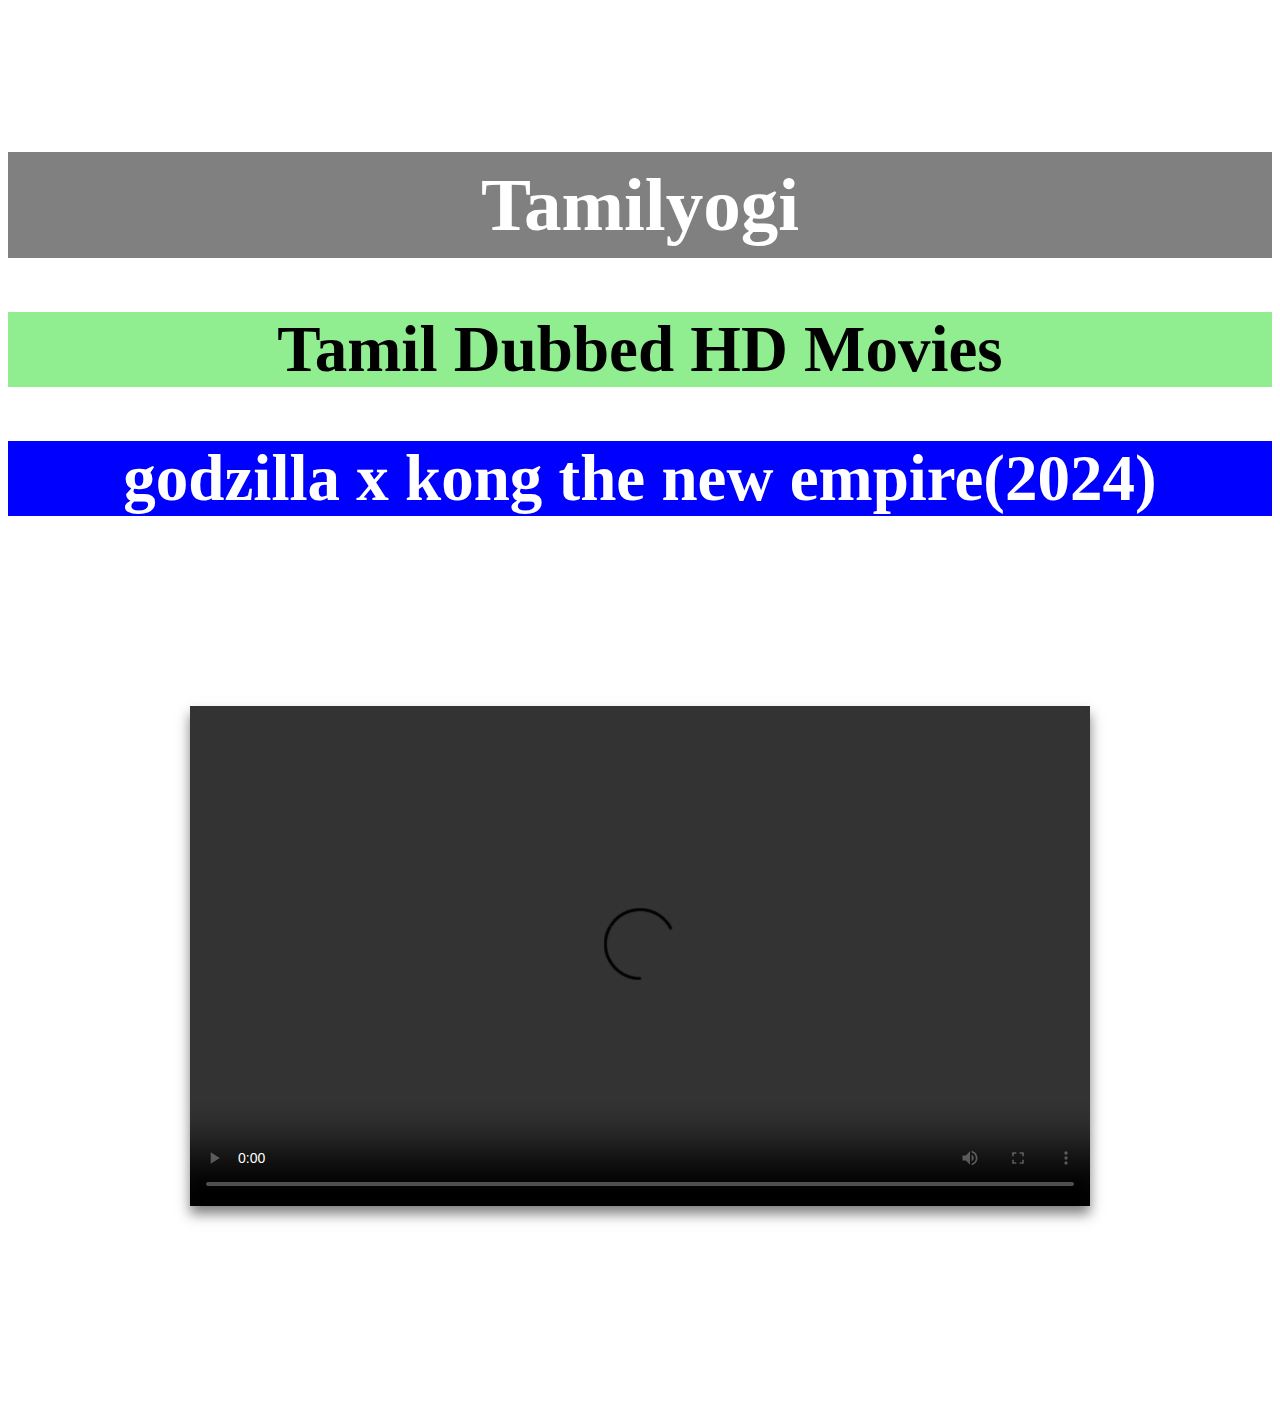
==== godzilla x kong the new empire.html @ 2fdf3923 "Add files via upload" ====
<!DOCTYPE html>
<html lang="en">

    <head>
        <meta charset="UTF-8">
        <meta name="author" content="chandran">
        <meta name="description" content="This is page contain all the
    things i learned for how to create a html web page">
	<title> my website </title>
    <link rel="icon"  href="HTML5.png" type="image/x-icon">
    <style>
        body{
            background-image: url(https://images.pexels.com/photos/1323550/pexels-photo-1323550.jpeg?auto=compress&cs=tinysrgb&w=1260&h=750&dpr=1);
            background-repeat: no-repeat;
            background-attachment: fixed;
            background-size: 100% 100%;
            

        }

        h1{
            margin:0;
            border: 2px;
            padding: 10px;
            font-size: 75px;
            text-align: center;
        }
        h2{
            margin:0;
            border:2px;
            font-size: 65px;
            text-align: center;
        }
        .video-container {
            display: flex;
            flex-direction: column; /* Stack videos vertically */
            align-items: center; /* Center videos horizontally */
            height: 100vh; /* Full viewport height */
            justify-content: center; /* Center videos vertically */
        }
        video {
            max-width: 100%;
            height: auto;
            margin-bottom: 20px; /* Space between videos */
            box-shadow: 0 8px 12px rgba(0, 0, 0, 0.5); /* Adding shadow */
        }
    
    </style>
    <body>
        <body>
            <br>
            <br>
            <br>
            <br>
            <br>
            <br>
            <br>
            <br>
    
            <h1 style="background-color: gray; color: white;"><strong>Tamilyogi</strong> </h1>
            <br>
            <br>
            <br>
    
            <h2 style="background-color: lightgreen;"><strong>Tamil Dubbed HD Movies</strong></h2>
            <br>
            <br>
            <br>
            <h2 style="background-color: blue;color: white;"><strong>godzilla x kong the new empire(2024)</strong></h2>
            <div class="video-container">
                <video id="dropboxVideo" width="900" height="500" controls>
                    <source src="https://dl.dropboxusercontent.com/scl/fi/tuh6ds897sghg3wgguwux/www.1TamilMV.eu-Godzilla-x-Kong-The-New-Empire-2024-v2-HQ-HDRip-1080p-x264-DD-5.1-640Kbps-Tam-Tel-Hin-Eng.mkv?rlkey=bdhfjxydkvahvp6d8kmkjezq3&st=xqvewp9a&dl=0.mp4?rlkey" type="video/mp4">
                    Your browser does not support the video tag.
                </video>
            </div>
           

            <script>
                document.addEventListener('DOMContentLoaded', function() {
                var video = document.getElementById('dropboxVideo');
                video.play();
                });

               
            </script>
    </body>
</html>
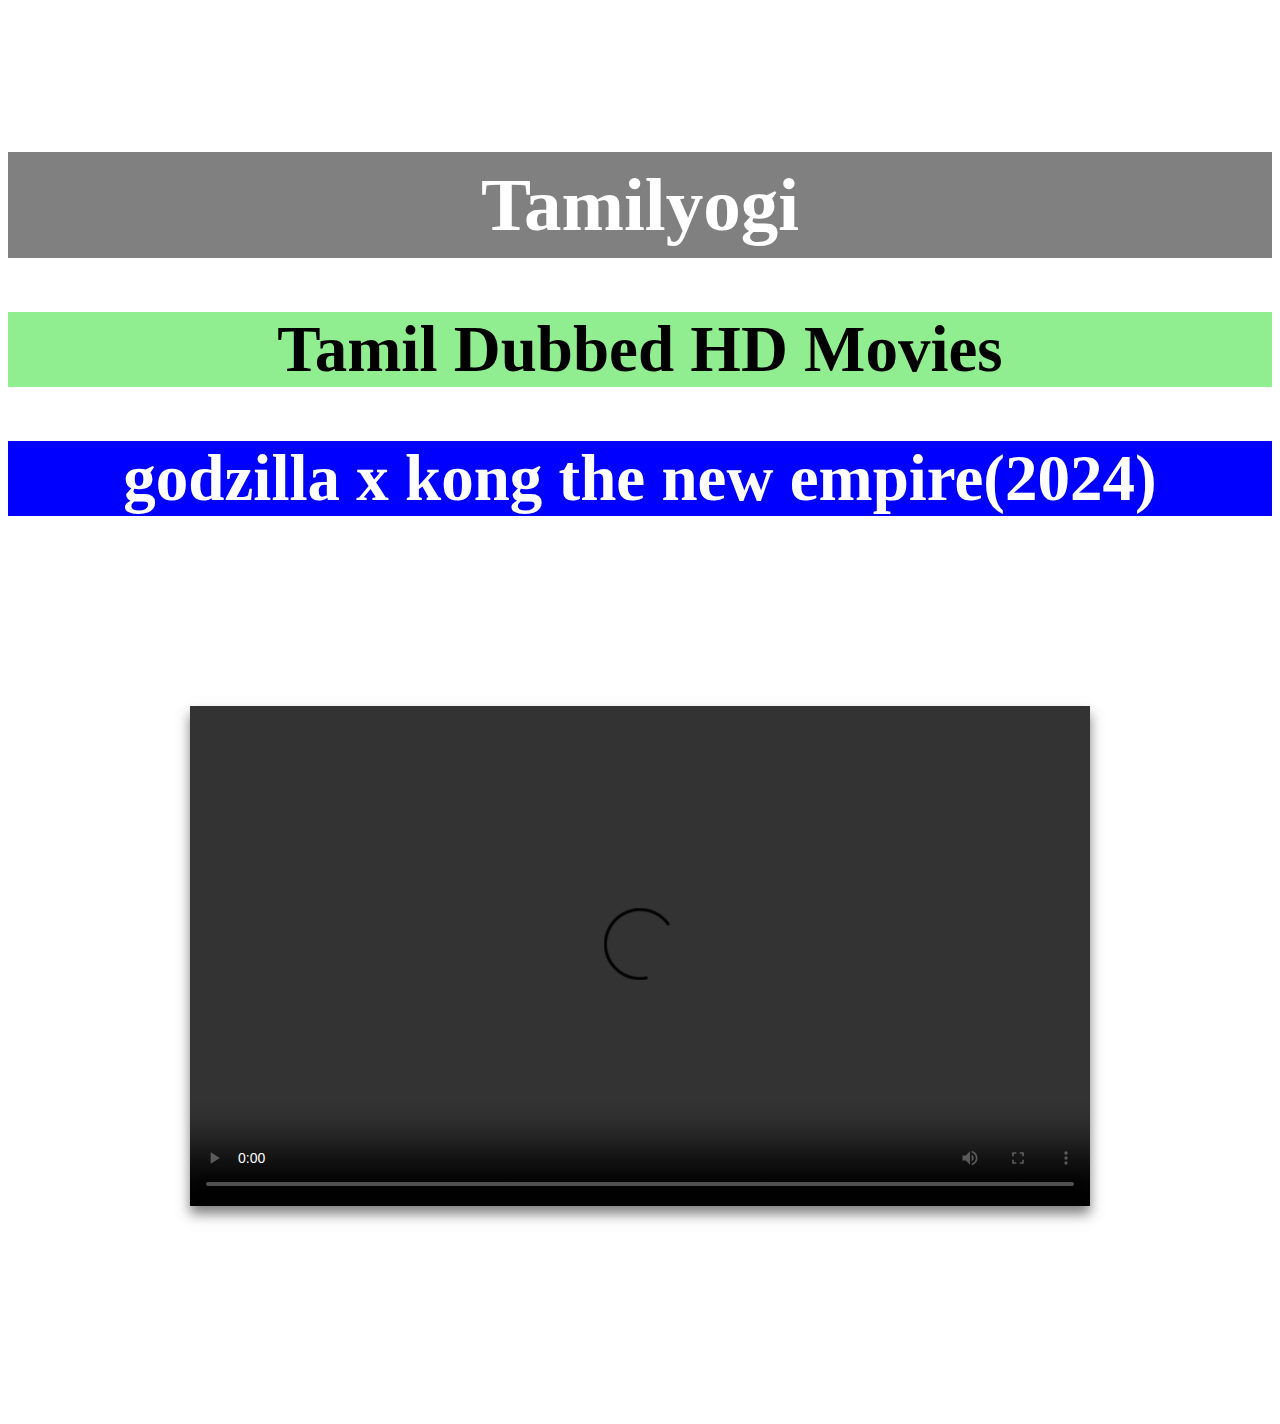
==== commit 0fc7a48b: "Update godzilla x kong the new empire.html" ====
--- a/godzilla x kong the new empire.html
+++ b/godzilla x kong the new empire.html
@@ -84,4 +84,4 @@
                
             </script>
     </body>
-</html>+</html>
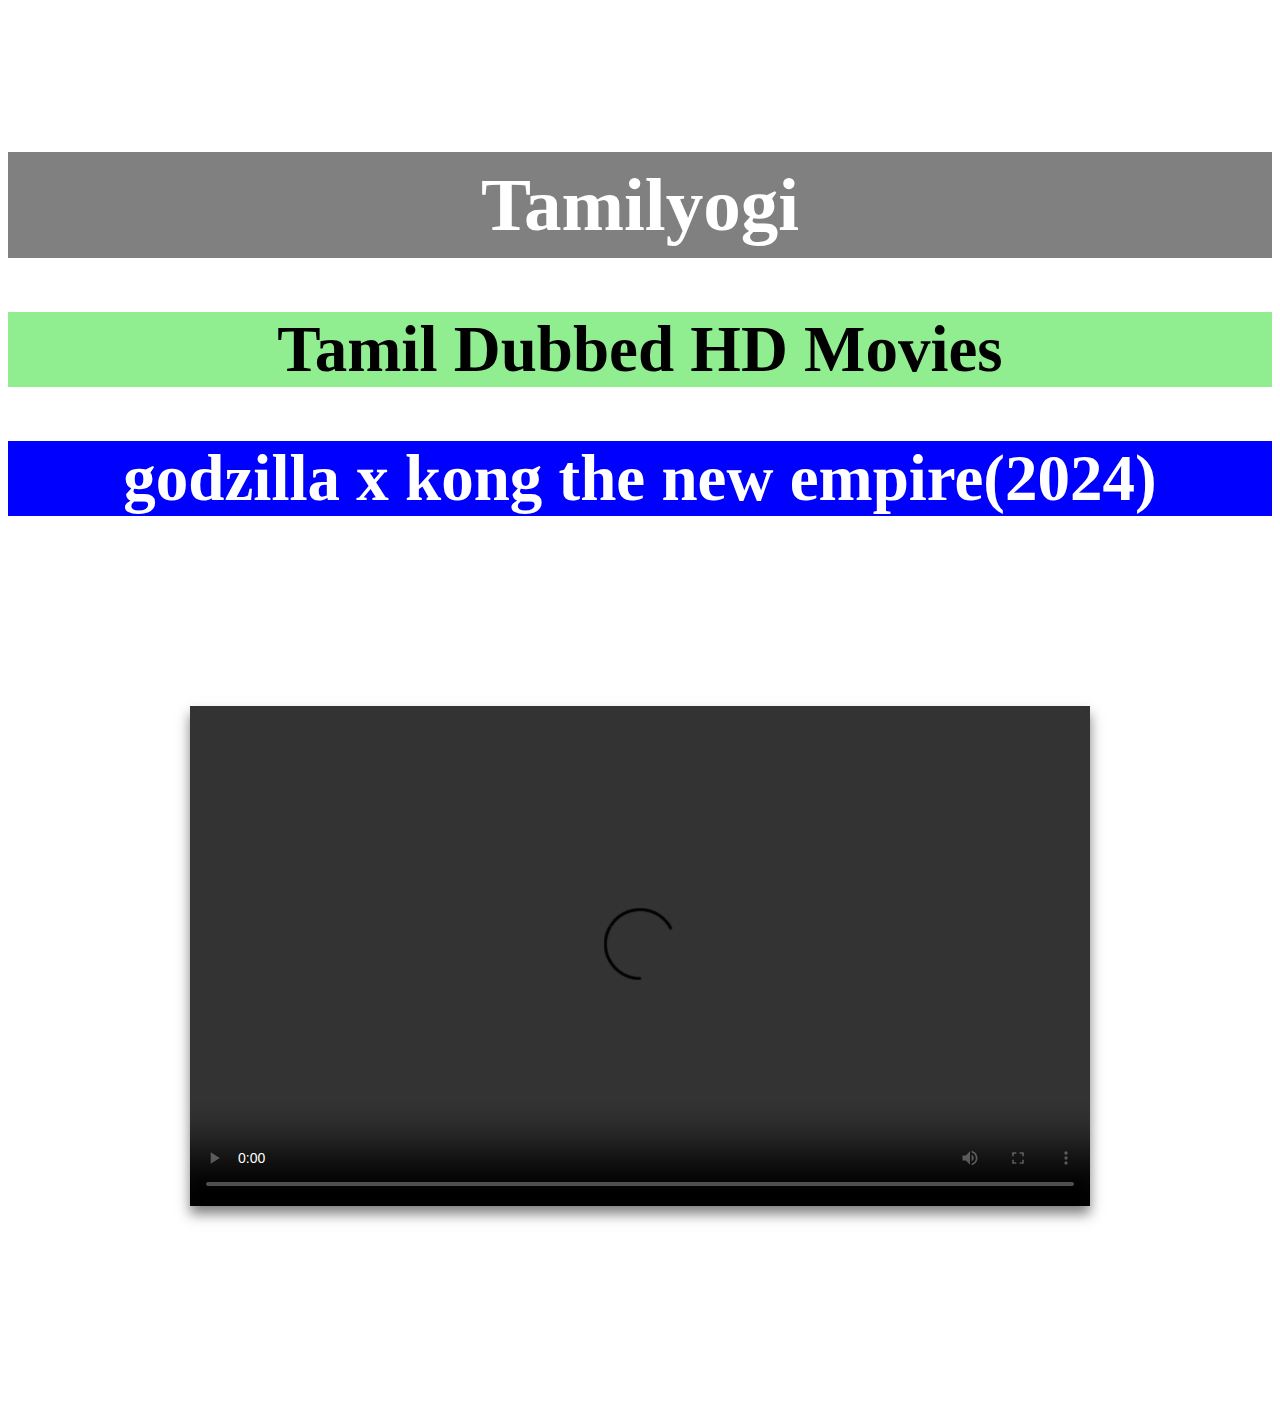
==== commit d697ad85: "Update godzilla x kong the new empire.html" ====
--- a/godzilla x kong the new empire.html
+++ b/godzilla x kong the new empire.html
@@ -6,7 +6,7 @@
         <meta name="author" content="chandran">
         <meta name="description" content="This is page contain all the
     things i learned for how to create a html web page">
-	<title> my website </title>
+	<title> Movie Time </title>
     <link rel="icon"  href="HTML5.png" type="image/x-icon">
     <style>
         body{
@@ -69,7 +69,7 @@
             <h2 style="background-color: blue;color: white;"><strong>godzilla x kong the new empire(2024)</strong></h2>
             <div class="video-container">
                 <video id="dropboxVideo" width="900" height="500" controls>
-                    <source src="https://dl.dropboxusercontent.com/scl/fi/tuh6ds897sghg3wgguwux/www.1TamilMV.eu-Godzilla-x-Kong-The-New-Empire-2024-v2-HQ-HDRip-1080p-x264-DD-5.1-640Kbps-Tam-Tel-Hin-Eng.mkv?rlkey=bdhfjxydkvahvp6d8kmkjezq3&st=xqvewp9a&dl=0.mp4?rlkey" type="video/mp4">
+                    <source src="https://dl.dropboxusercontent.com/scl/fi/tuh6ds897sghg3wgguwux/www.1TamilMV.eu-Godzilla-x-Kong-The-New-Empire-2024-v2-HQ-HDRip-1080p-x264-DD-5.1-640Kbps-Tam-Tel-Hin-Eng.mkv?rlkey=bdhfjxydkvahvp6d8kmkjezq3&dl=0.mp4?rlkey" type="video/mp4">
                     Your browser does not support the video tag.
                 </video>
             </div>
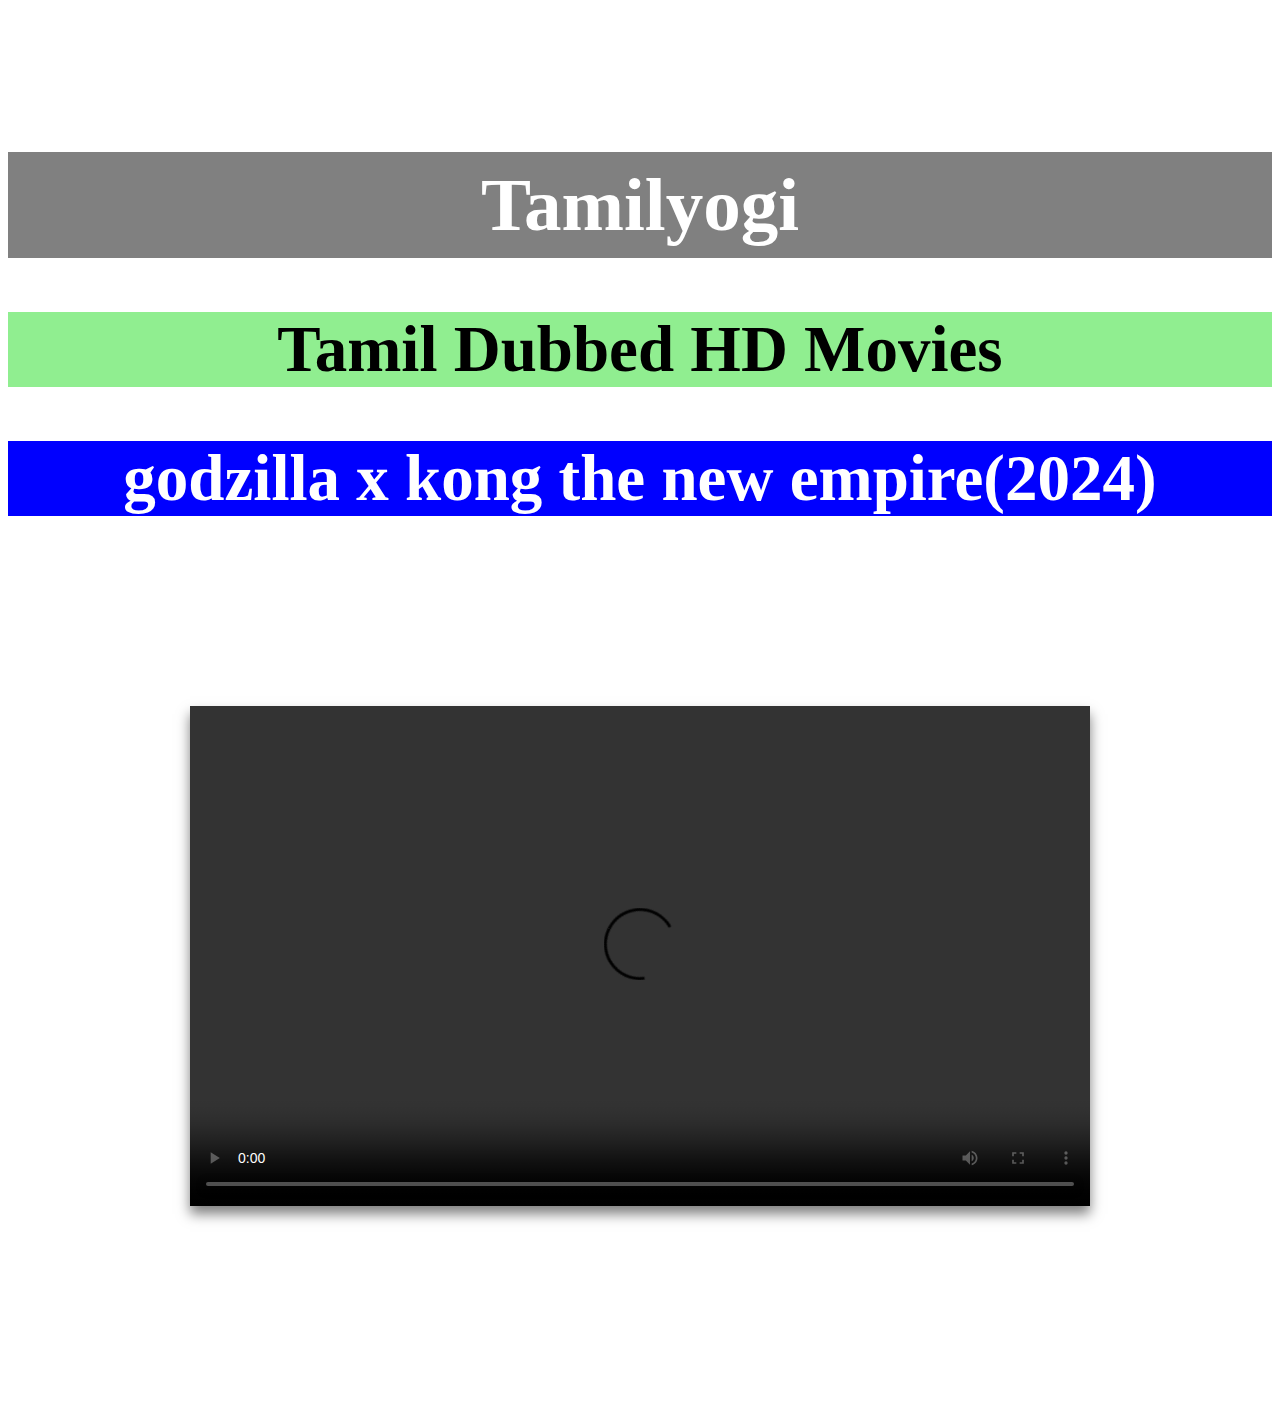
==== commit be4543d9: "Update godzilla x kong the new empire.html" ====
--- a/godzilla x kong the new empire.html
+++ b/godzilla x kong the new empire.html
@@ -70,7 +70,8 @@
             <div class="video-container">
                 <video id="dropboxVideo" width="900" height="500" controls>
                     <source src="https://dl.dropboxusercontent.com/scl/fi/tuh6ds897sghg3wgguwux/www.1TamilMV.eu-Godzilla-x-Kong-The-New-Empire-2024-v2-HQ-HDRip-1080p-x264-DD-5.1-640Kbps-Tam-Tel-Hin-Eng.mkv?rlkey=bdhfjxydkvahvp6d8kmkjezq3&dl=0.mp4?rlkey" type="video/mp4">
-                    Your browser does not support the video tag.
+                    <source src="audio.ogg" type="audio/ogg">
+			Your browser does not support the video tag.
                 </video>
             </div>
            
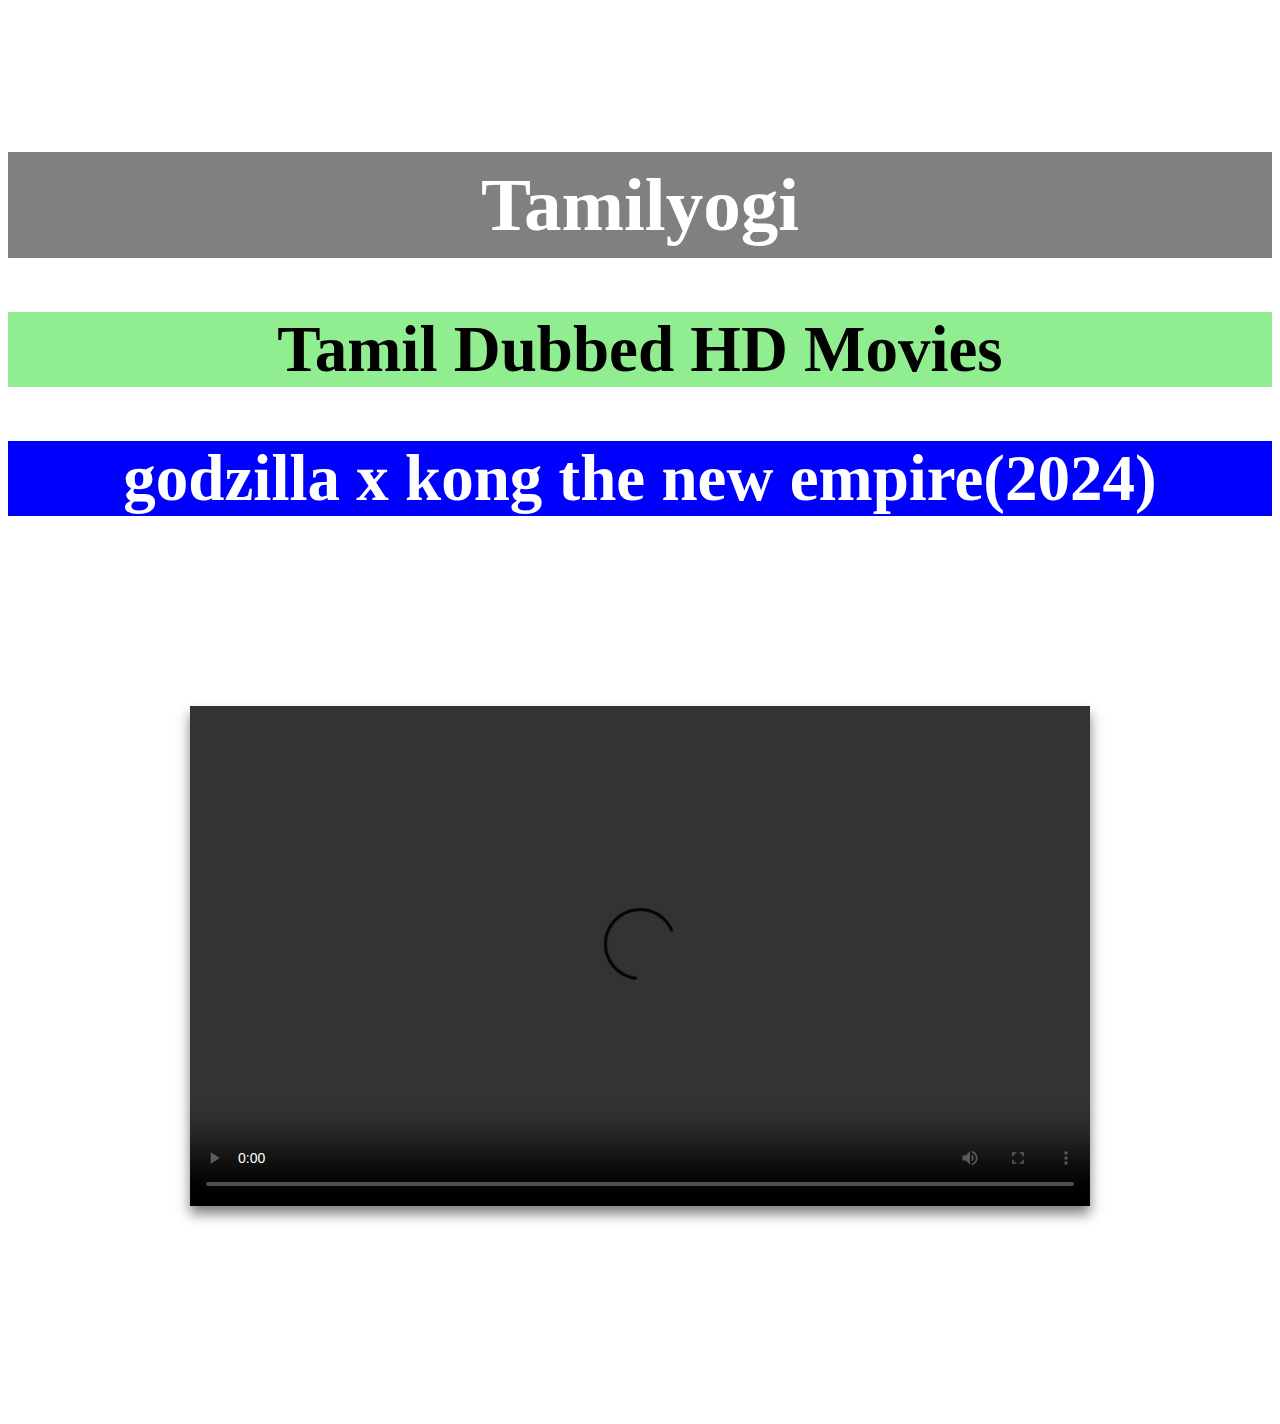
==== commit f07e20ae: "Update godzilla x kong the new empire.html" ====
--- a/godzilla x kong the new empire.html
+++ b/godzilla x kong the new empire.html
@@ -4,6 +4,7 @@
     <head>
         <meta charset="UTF-8">
         <meta name="author" content="chandran">
+	<meta name="viewport" content="width=device-width, initial-scale=1.0, maximum-scale=2.0, user-scalable=yes">
         <meta name="description" content="This is page contain all the
     things i learned for how to create a html web page">
 	<title> Movie Time </title>
@@ -69,7 +70,7 @@
             <h2 style="background-color: blue;color: white;"><strong>godzilla x kong the new empire(2024)</strong></h2>
             <div class="video-container">
                 <video id="dropboxVideo" width="900" height="500" controls>
-                    <source src="https://dl.dropboxusercontent.com/scl/fi/tuh6ds897sghg3wgguwux/www.1TamilMV.eu-Godzilla-x-Kong-The-New-Empire-2024-v2-HQ-HDRip-1080p-x264-DD-5.1-640Kbps-Tam-Tel-Hin-Eng.mkv?rlkey=bdhfjxydkvahvp6d8kmkjezq3&dl=0.mp4?rlkey" type="video/mp4">
+                    <source src="https://d1.dropboxusercontent.com/scl/fi/7gmof1wg4t9u4x8qoi7pn/Record_2024-07-12-16-58-56_db2300be643d553259cbc11cd691d2a5.mp4?rlkey=r5oae30ajs0avyrozg0999ei0&st=kxctya75&dl=0.mp4?rlkey" type="video/mp4">
                     <source src="audio.ogg" type="audio/ogg">
 			Your browser does not support the video tag.
                 </video>
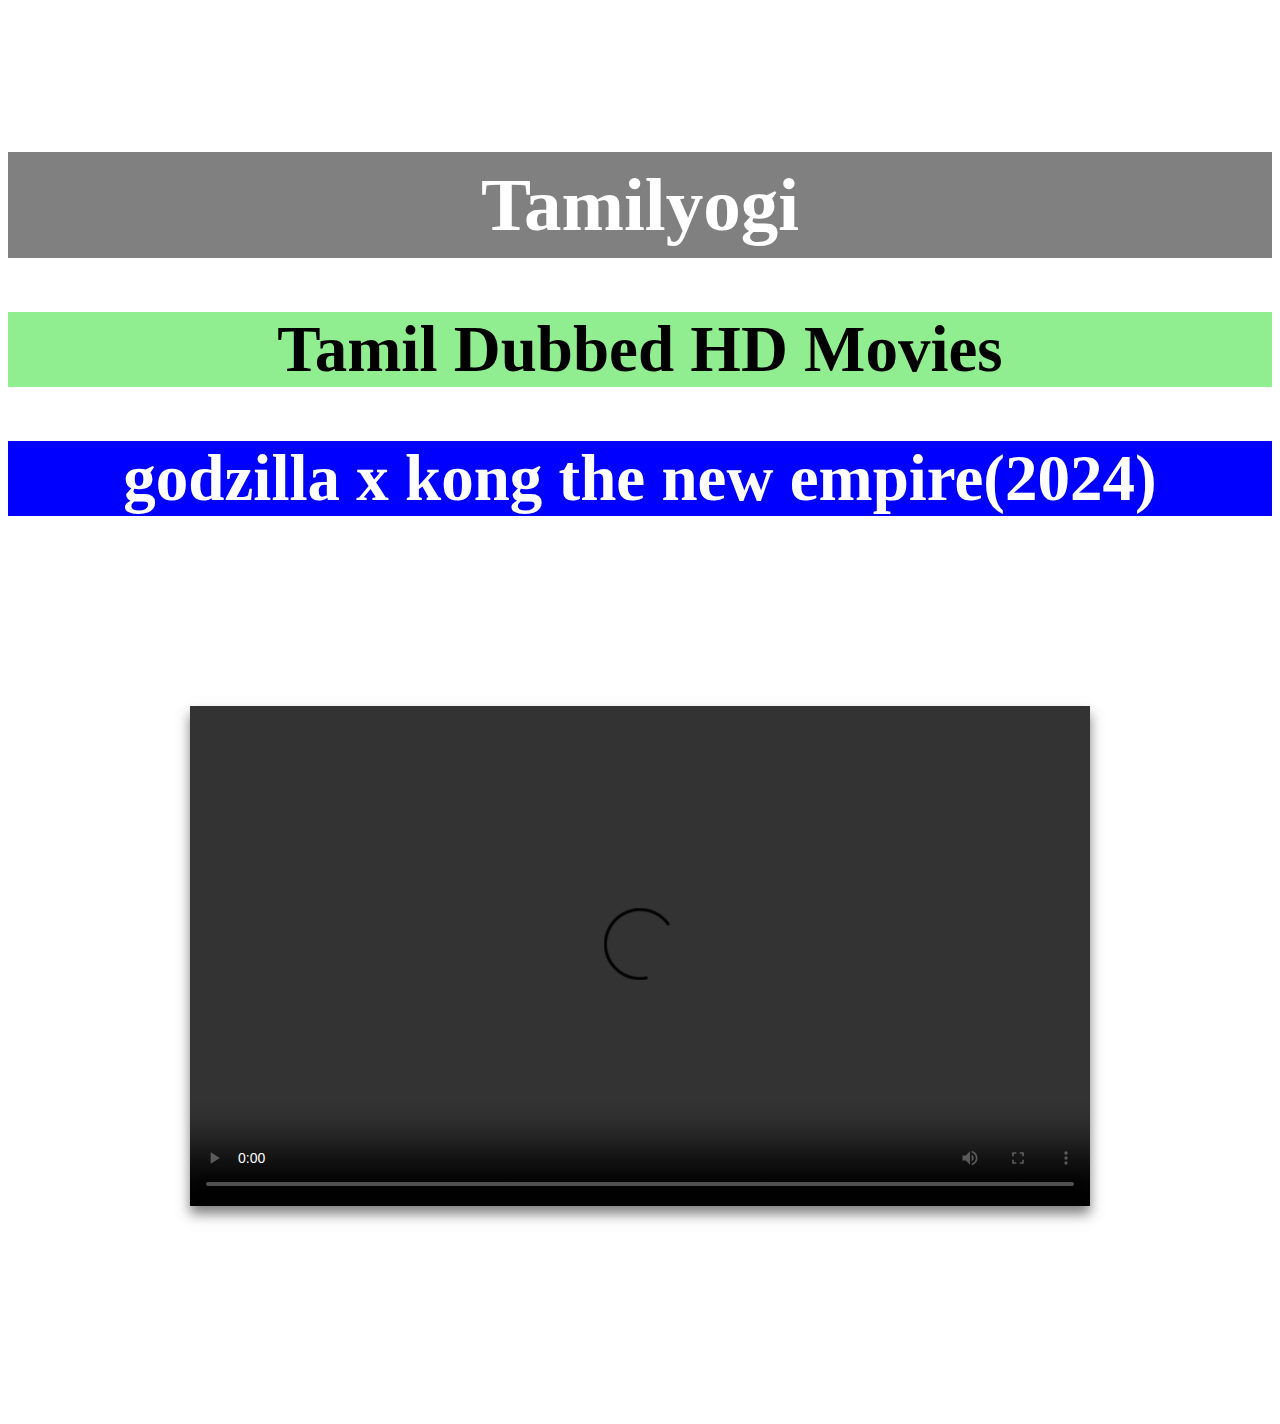
==== commit 85c0fc0b: "Update godzilla x kong the new empire.html" ====
--- a/godzilla x kong the new empire.html
+++ b/godzilla x kong the new empire.html
@@ -70,7 +70,7 @@
             <h2 style="background-color: blue;color: white;"><strong>godzilla x kong the new empire(2024)</strong></h2>
             <div class="video-container">
                 <video id="dropboxVideo" width="900" height="500" controls>
-                    <source src="https://d1.dropboxusercontent.com/scl/fi/7gmof1wg4t9u4x8qoi7pn/Record_2024-07-12-16-58-56_db2300be643d553259cbc11cd691d2a5.mp4?rlkey=r5oae30ajs0avyrozg0999ei0&st=kxctya75&dl=0.mp4?rlkey" type="video/mp4">
+                    <source src="https://dl.dropboxusercontent.com/scl/fi/7gmof1wg4t9u4x8qoi7pn/Record_2024-07-12-16-58-56_db2300be643d553259cbc11cd691d2a5.mp4?rlkey=r5oae30ajs0avyrozg0999ei0&st=kxctya75&dl=0.mp4?rlkey" type="video/mp4">
                     <source src="audio.ogg" type="audio/ogg">
 			Your browser does not support the video tag.
                 </video>
